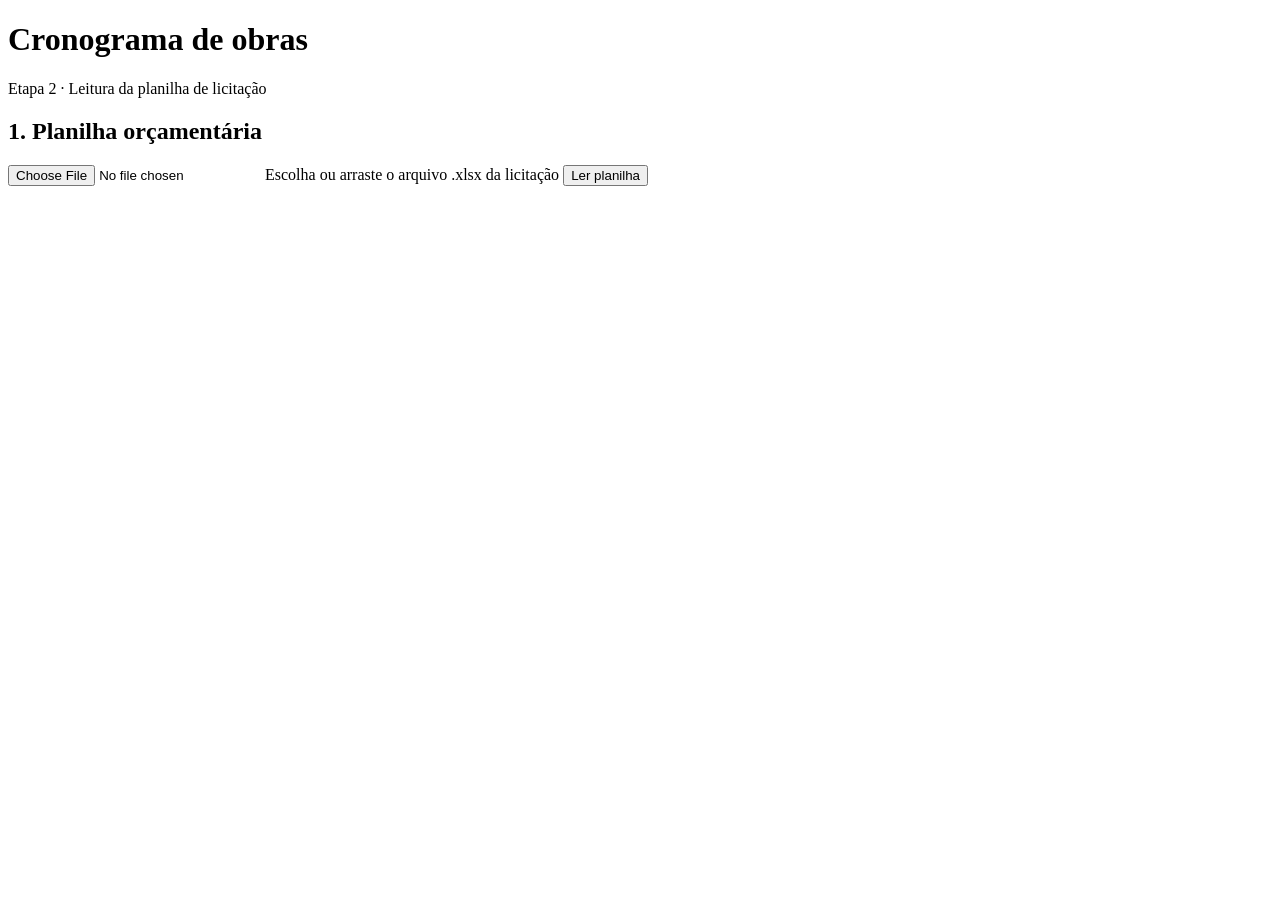
==== web/static/index.html @ 88d7d747 "Etapa 2: leitor da planilha de licitação - Módulo leitor_planilha: escolha da aba, cabeçalho e colun" ====
<!doctype html>
<html lang="pt-BR">
<head>
  <meta charset="utf-8">
  <meta name="viewport" content="width=device-width, initial-scale=1">
  <title>Leitura da Planilha</title>
  <link rel="stylesheet" href="/static/estilo.css">
</head>
<body>
<header class="topo">
  <h1>Cronograma de obras</h1>
  <span class="etapa">Etapa 2 · Leitura da planilha de licitação</span>
</header>

<main>
  <!-- Envio do arquivo -->
  <section id="envio" class="cartao">
    <h2>1. Planilha orçamentária</h2>
    <form id="form-envio">
      <label class="arquivo" id="area-arquivo">
        <input type="file" id="arquivo" accept=".xlsx,.xlsm">
        <span id="nome-arquivo">Escolha ou arraste o arquivo .xlsx da licitação</span>
      </label>
      <button type="submit" class="primario" id="btn-ler">Ler planilha</button>
    </form>
    <p id="msg-envio" class="mensagem"></p>
    <details id="salvas" hidden>
      <summary>Importações salvas</summary>
      <table class="simples"><thead><tr><th>Nº</th><th>Obra</th><th>Arquivo</th><th>Serviços</th><th>Total</th><th>Data</th></tr></thead><tbody></tbody></table>
    </details>
  </section>

  <section id="conferencia" hidden>
    <!-- Aba e colunas -->
    <div class="cartao">
      <div class="linha-aba">
        <label>Aba
          <select id="aba"></select>
        </label>
        <span id="info-cabecalho" class="discreto"></span>
        <button type="button" id="btn-ajustar" class="secundario">Ajustar colunas</button>
      </div>
      <div id="mapeamento" hidden>
        <h3>Colunas da planilha</h3>
        <p class="discreto">Aponte em qual coluna está cada informação. Os campos marcados com * são obrigatórios.</p>
        <label class="inline">Linha do cabeçalho <input type="number" id="linha-cabecalho" min="1" max="100"></label>
        <div id="grade-mapeamento" class="grade-mapeamento"></div>
        <button type="button" id="btn-reler" class="primario">Ler novamente com estas colunas</button>
      </div>
    </div>

    <!-- Resumo -->
    <div class="cartao" id="resumo">
      <div id="faixa" class="faixa"></div>
      <div class="grade-obra">
        <label class="largo">Obra
          <textarea id="obra-nome" rows="2"></textarea>
        </label>
        <label>Prazo *
          <span class="par">
            <input type="number" id="obra-prazo" min="0" step="any">
            <select id="obra-prazo-unidade">
              <option value="">—</option>
              <option value="dias">dias</option>
              <option value="semanas">semanas</option>
              <option value="meses">meses</option>
              <option value="anos">anos</option>
            </select>
          </span>
        </label>
        <label>BDI (%)
          <input type="number" id="obra-bdi" step="0.01" min="0">
        </label>
        <label>Desoneração
          <input type="text" id="obra-desoneracao">
        </label>
        <label>Referências de preço <small>(uma por linha)</small>
          <textarea id="obra-referencias" rows="4"></textarea>
        </label>
      </div>
      <div class="numeros" id="numeros"></div>
    </div>

    <!-- Alertas -->
    <details class="cartao" id="alertas">
      <summary id="resumo-alertas">Alertas</summary>
      <ul id="lista-alertas"></ul>
    </details>

    <!-- Serviços -->
    <div class="cartao">
      <div class="filtros">
        <label>Grupo <select id="filtro-grupo"><option value="">Todos</option></select></label>
        <label>Natureza
          <select id="filtro-natureza">
            <option value="">Todas</option>
            <option value="producao">Produção</option>
            <option value="tempo">Tempo</option>
            <option value="transporte">Transporte</option>
            <option value="taxa">Taxa</option>
          </select>
        </label>
        <label class="busca">Buscar <input type="search" id="filtro-texto" placeholder="item, código ou descrição"></label>
        <span class="botoes">
          <button type="button" class="secundario" id="btn-expandir">Expandir tudo</button>
          <button type="button" class="secundario" id="btn-recolher">Recolher tudo</button>
        </span>
      </div>
      <p id="contagem-filtro" class="discreto"></p>
      <div class="rolagem">
        <table id="arvore">
          <thead>
            <tr>
              <th>Item</th><th>Base</th><th>Código</th><th class="desc">Descrição</th><th>Und</th>
              <th class="num">Quant.</th><th class="num">Preço unit.</th><th class="num">Total</th><th>Natureza</th>
            </tr>
          </thead>
          <tbody></tbody>
        </table>
      </div>
    </div>

    <div class="acoes">
      <p id="msg-salvar" class="mensagem"></p>
      <button type="button" class="primario grande" id="btn-salvar">Confirmar e salvar importação</button>
    </div>
  </section>
</main>
<script src="/static/app.js"></script>
</body>
</html>
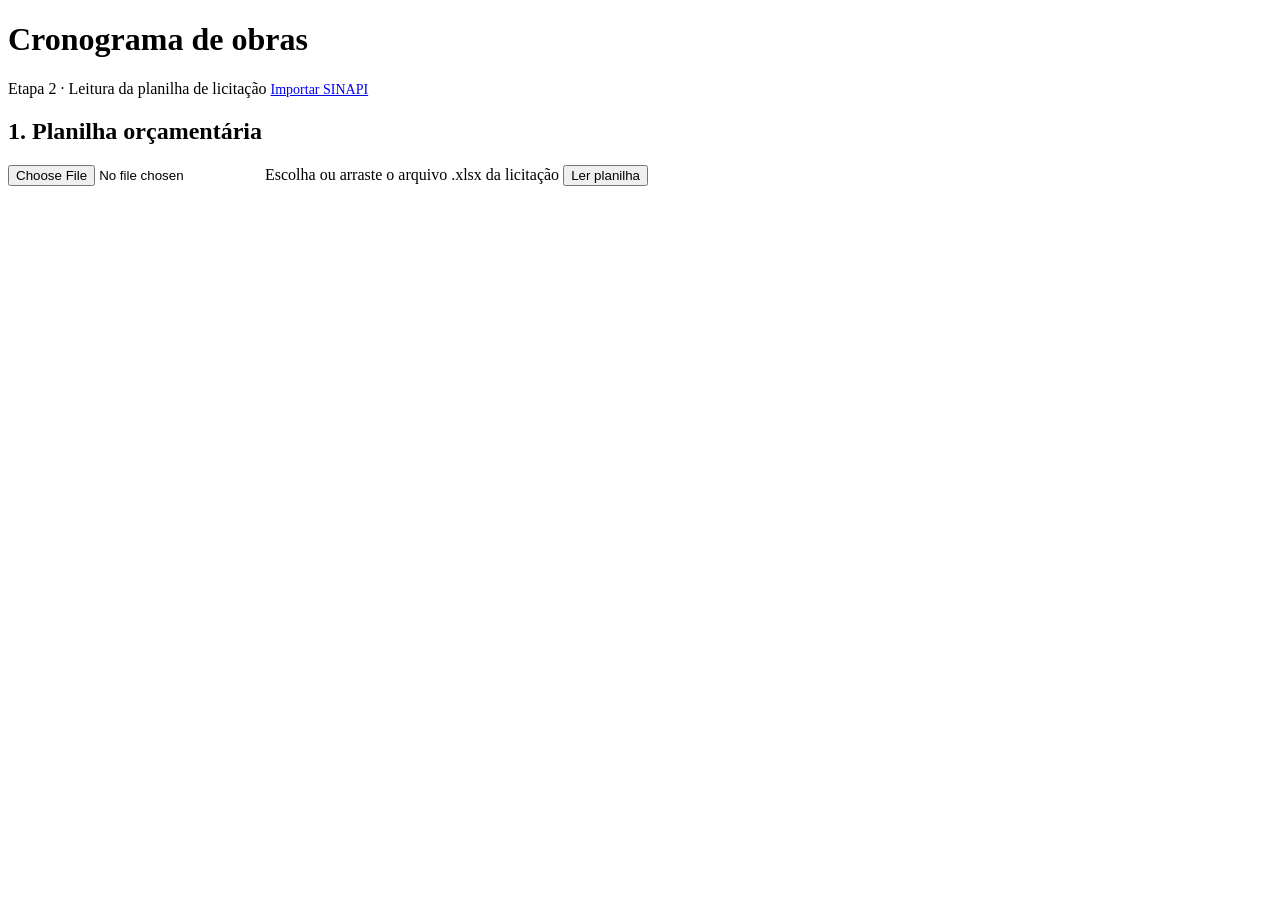
==== commit 59460899: "Etapa 5.1: correções do cronograma, custos reais e diagnóstico de prazo - Dependências CÓDIGO[:TI|II" ====
--- a/web/static/index.html
+++ b/web/static/index.html
@@ -10,6 +10,7 @@
 <header class="topo">
   <h1>Cronograma de obras</h1>
   <span class="etapa">Etapa 2 · Leitura da planilha de licitação</span>
+  <a href="/sinapi" class="link-topo" style="margin-left:auto;font-size:14px">Importar SINAPI</a>
 </header>
 
 <main>
@@ -26,7 +27,7 @@
     <p id="msg-envio" class="mensagem"></p>
     <details id="salvas" hidden>
       <summary>Importações salvas</summary>
-      <table class="simples"><thead><tr><th>Nº</th><th>Obra</th><th>Arquivo</th><th>Serviços</th><th>Total</th><th>Data</th></tr></thead><tbody></tbody></table>
+      <table class="simples"><thead><tr><th>Nº</th><th>Obra</th><th>Arquivo</th><th>Serviços</th><th>Total</th><th>Data</th><th>Próximas etapas</th></tr></thead><tbody></tbody></table>
     </details>
   </section>
 
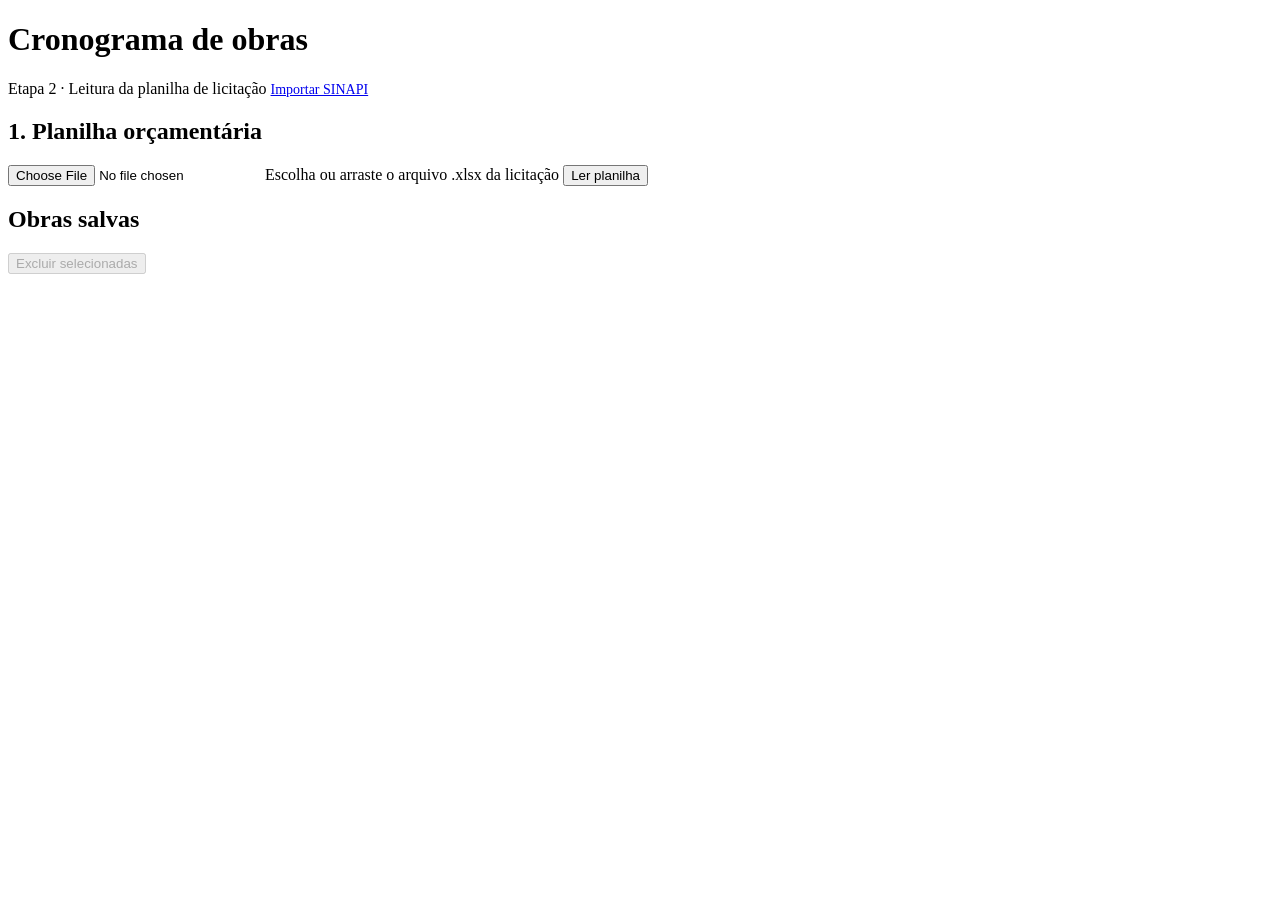
==== commit b6e8ff3a: "Gerenciar importações: etapa atual, abrir qualquer etapa, barra de etapas e excluir obras - lista de" ====
--- a/web/static/index.html
+++ b/web/static/index.html
@@ -25,15 +25,33 @@
       <button type="submit" class="primario" id="btn-ler">Ler planilha</button>
     </form>
     <p id="msg-envio" class="mensagem"></p>
-    <details id="salvas" hidden>
-      <summary>Importações salvas</summary>
-      <table class="simples"><thead><tr><th>Nº</th><th>Obra</th><th>Arquivo</th><th>Serviços</th><th>Total</th><th>Data</th><th>Próximas etapas</th></tr></thead><tbody></tbody></table>
-    </details>
+  </section>
+
+  <!-- Obras salvas -->
+  <section id="obras" class="cartao">
+    <div class="acoes-linha">
+      <h2>Obras salvas</h2>
+      <span class="espaco"></span>
+      <button type="button" class="perigo" id="btn-excluir-selecionadas" disabled>Excluir selecionadas</button>
+    </div>
+    <p id="msg-obras" class="mensagem"></p>
+    <div id="confirmar-exclusao" class="confirmar-exclusao" hidden role="alertdialog" aria-labelledby="titulo-exclusao"></div>
+    <p id="sem-obras" class="discreto" hidden>Nenhuma obra salva ainda. Envie a planilha da licitação acima.</p>
+    <div class="rolagem">
+      <table class="simples lista-obras" id="tabela-obras" hidden>
+        <thead><tr>
+          <th><input type="checkbox" id="marcar-todas" title="Marcar todas"></th>
+          <th class="num">Nº</th><th>Obra / arquivo</th><th>Data</th><th class="num">Total</th>
+          <th>Etapa atual</th><th>Abrir</th><th></th>
+        </tr></thead>
+        <tbody></tbody>
+      </table>
+    </div>
   </section>
 
   <section id="conferencia" hidden>
     <!-- Aba e colunas -->
-    <div class="cartao">
+    <div class="cartao" id="cartao-aba">
       <div class="linha-aba">
         <label>Aba
           <select id="aba"></select>
@@ -52,6 +70,7 @@
 
     <!-- Resumo -->
     <div class="cartao" id="resumo">
+      <p id="info-salva" class="discreto" hidden></p>
       <div id="faixa" class="faixa"></div>
       <div class="grade-obra">
         <label class="largo">Obra
@@ -128,5 +147,7 @@
   </section>
 </main>
 <script src="/static/app.js"></script>
+<script src="/static/topo.js"></script>
+<script src="/static/etapas.js"></script>
 </body>
 </html>
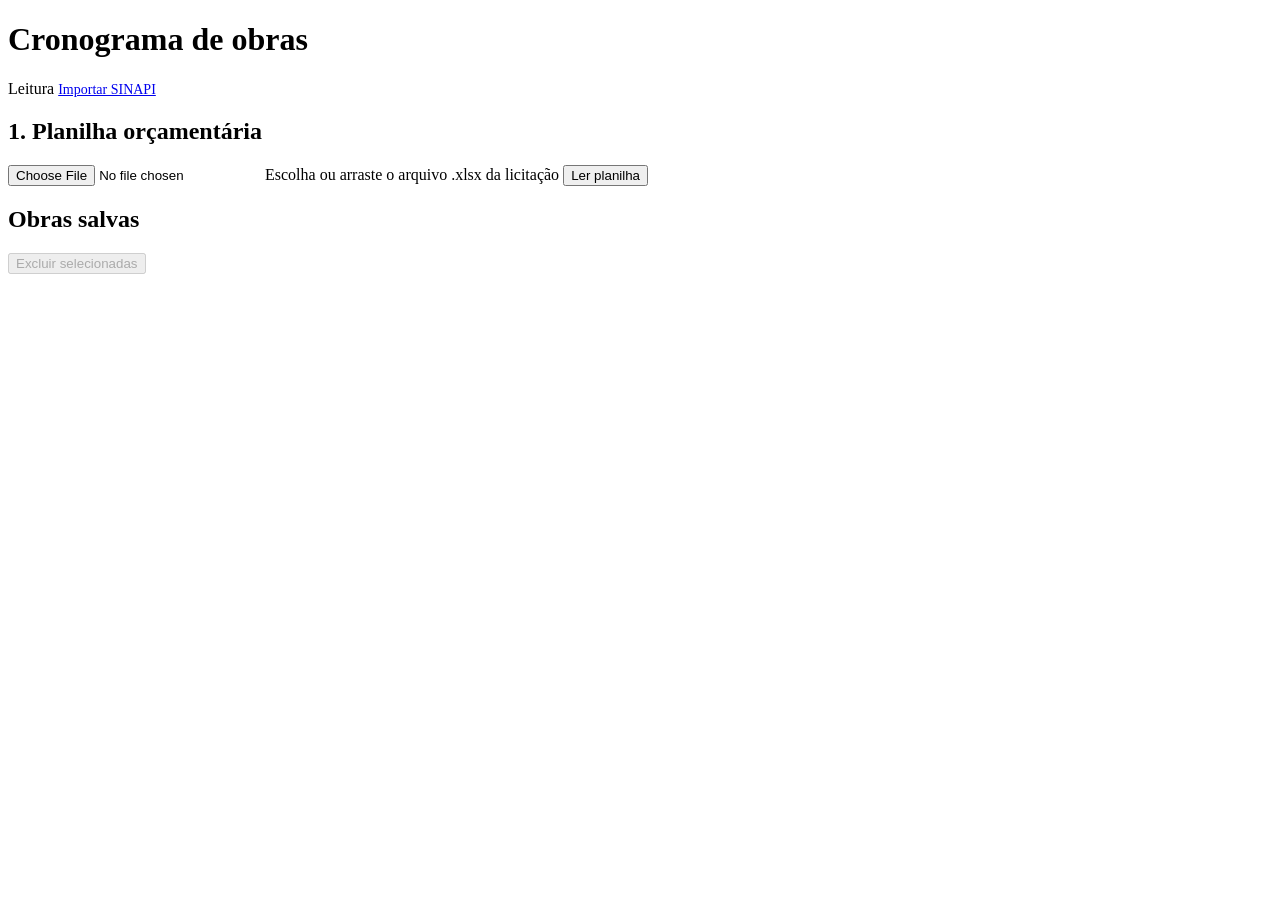
==== commit 4df2a9e5: "Etapas sem numeração e número da obra pela ordem de importação - topo de cada tela mostra só o nome " ====
--- a/web/static/index.html
+++ b/web/static/index.html
@@ -9,7 +9,7 @@
 <body>
 <header class="topo">
   <h1>Cronograma de obras</h1>
-  <span class="etapa">Etapa 2 · Leitura da planilha de licitação</span>
+  <span class="etapa">Leitura</span>
   <a href="/sinapi" class="link-topo" style="margin-left:auto;font-size:14px">Importar SINAPI</a>
 </header>
 
